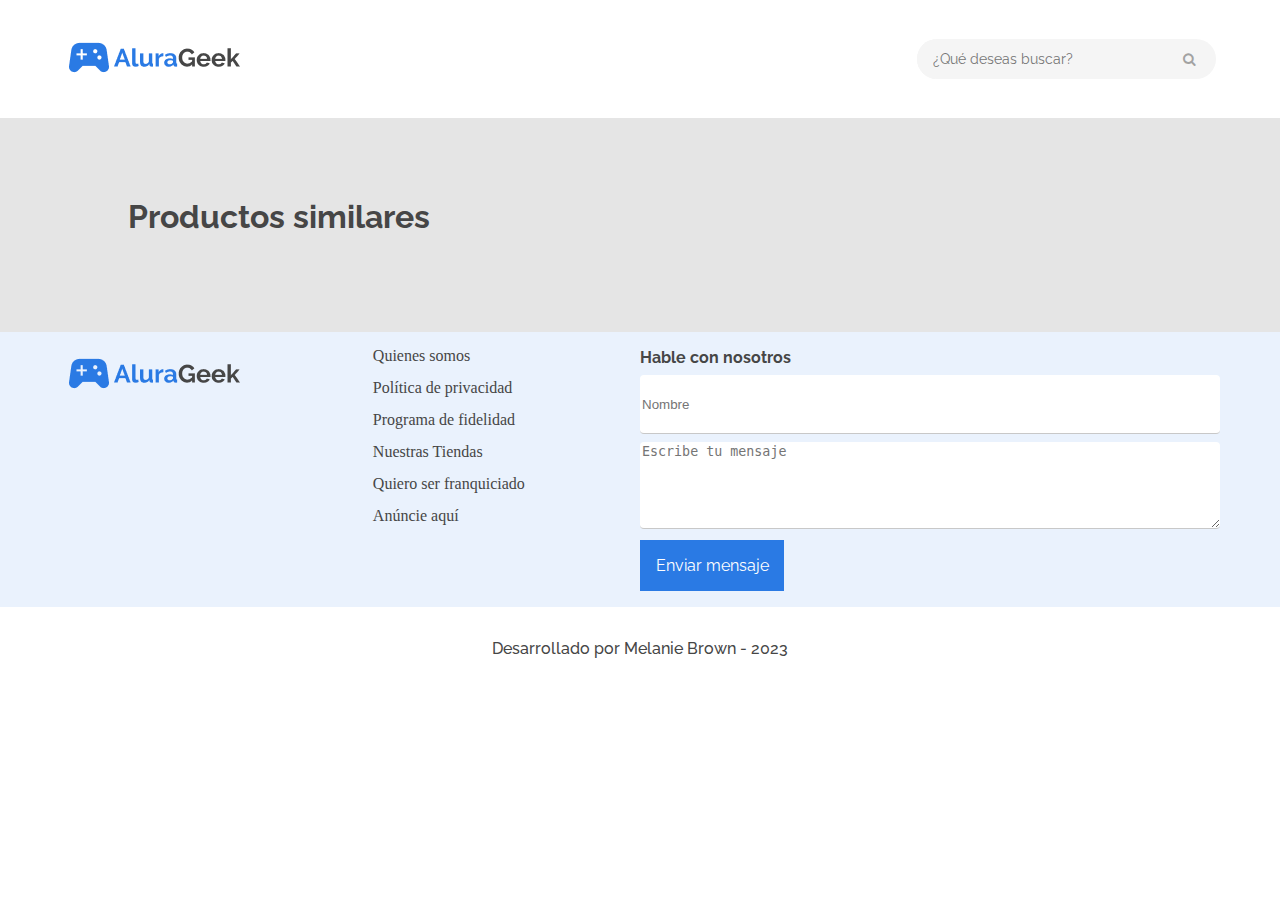
==== descripcion_productos.html @ 58a119d0 "first commit" ====
<!DOCTYPE html>
<html lang="es">
<head>
    <meta charset="UTF-8">
    <meta http-equiv="X-UA-Compatible" content="IE=edge">
    <meta name="viewport" content="width=device-width, initial-scale=1.0">
    <title>AluraGeek</title>
    <link rel="shortcut icon" href="./img/Vector.png" type="image/x-icon">
    <link rel="stylesheet" href="https://cdnjs.cloudflare.com/ajax/libs/font-awesome/4.7.0/css/font-awesome.min.css">
    <link rel="preconnect" href="https://fonts.googleapis.com">
    <link rel="preconnect" href="https://fonts.gstatic.com" crossorigin>
    <link href="https://fonts.googleapis.com/css2?family=Raleway:wght@100;200;400;500;700&display=swap" rel="stylesheet">
    <link rel="stylesheet" href="./css/reset.css">
    <link rel="stylesheet" href="./css/flexbox.css">
    <link rel="stylesheet" href="./css/header.css">
    <link rel="stylesheet" href="./css/descripcion_productos.css">
    <link rel="stylesheet" href="./css/rodapie.css">
</head>
<body>
    <header class="cabezera">
        <section class="cabezera_principal">
            <div class="logo">
                <div class="cabezera_componentes">                    
                    <a href="./index.html">                    
                        <img src="./img/Logo.png" alt="AluraGeek">
                    </a>
                    <div class="search_box">
                        <form class="search_principal">
                            <input type="search" class="search" placeholder="¿Qué deseas buscar?">
                            <button type="submit" class="boton_search"><i class="fa fa-search"></i></button>  
                        </form>        
                    </div>
                </div>
            </div>
        </section>
    </header>
    <main class="productos_contenedor">
        <section class="producto_principal" data-detalle>
<!--
            <div>
                <img class="img_producto" src="./img/unsplash_6FDXGY9J6y4.png" alt="">
            </div>
            <div class="detalles">
                <h1 class="nombre_prod">Producto XYZ</h1>
                <h5 class="precio_prod">$ 60,00</h5>
                <p class="descripcion_prod">Voluptas voluptatum quibusdam similique, class debitis alias maecenas eveniet ridiculus, facilis fusce! Ullam conubia? Sociis, minima malesuada habitasse distinctio sequi aliqua malesuada. Quisque deleniti proin expedita, aliquid litora. Iste recusandae? Commodo, quia ridiculus doloribus vero dictum? Penatibus donec placeat faucibus, dolorum do. Animi porta anim magnam</p>
            </div>
-->
        </section>
        <section class="productos_all">
            <div class="productos_title">
                <h2 class="title_similar">Productos similares</h2>
            </div>
            <div class="productos_similares_descripcion" data-similar>
<!--
                <div class="contenedor block_principal">
                    <img class="img_class" src="./img/unsplash_0POwK6iAiRQ.png" alt="">
                    <div>
                        <ul>
                            <li class="nombre_producto">Producto XYZ</li>
                            <li class="precio_producto">$ 60,00</li>
                            <li><a class="link_producto" href="#">Ver producto</a></li>
                        </ul>  
                    </div>
                </div>
                <div class="contenedor block_principal">
                    <img class="img_class" src="./img/unsplash_caNzzoxls8Q.png" alt="">
                    <div>
                        <ul>
                            <li class="nombre_producto">Producto XYZ</li>
                            <li class="precio_producto">$ 60,00</li>
                            <li><a class="link_producto" href="#">Ver producto</a></li>
                        </ul>   
                    </div>
                </div>
                <div class="contenedor block_principal">
                    <img class="img_class" src="./img/unsplash_ZV7lnfyQLmA.png" alt="">
                    <div>
                        <ul>
                            <li class="nombre_producto">Producto XYZ</li>
                            <li class="precio_producto">$ 60,00</li>
                            <li><a class="link_producto" href="#">Ver producto</a></li>
                        </ul>   
                    </div>
                </div>
                <div class="contenedor block_principal">
                    <img class="img_class" src="./img/unsplash_wa5z9o9fgjw.png" alt="">
                    <div>
                        <ul>
                            <li class="nombre_producto">Producto XYZ</li>
                            <li class="precio_producto">$ 60,00</li>
                            <li><a class="link_producto" href="#">Ver producto</a></li>
                        </ul>   
                    </div>
                </div>
                <div class="contenedor block_2">
                    <img class="img_class" src="./img/unsplash_Zjn4dT993-g.png" alt="">
                    <div>
                        <ul>
                            <li class="nombre_producto">Producto XYZ</li>
                            <li class="precio_producto">$ 60,00</li>
                            <li><a class="link_producto" href="#">Ver producto</a></li>
                        </ul>   
                    </div>
                </div>
                <div class="contenedor block_1">
                    <img class="img_class" src="./img/unsplash_k-xYhI3-gJM.png" alt="">
                    <div>
                        <ul>
                            <li class="nombre_producto">Producto XYZ</li>
                            <li class="precio_producto">$ 60,00</li>
                            <li><a class="link_producto" href="#">Ver producto</a></li>
                        </ul>  
                    </div>
                </div>
-->
            </div>
        </section>
    </main>
    <footer>
        <section class="rodapie">
            <div class="menu_contacto">
                <div class="menu_contacto__box">
                    <div class="menu_contacto__contenido">
                        <a href="./index.html">                    
                            <img src="./img/Logo.png" alt="AluraGeek">
                        </a>
                    </div>
                    <ul class="main">
                            <li class="main_contenedor"><a class="main_link" href="#">Quienes somos</a></li>
                            <li class="main_contenedor"><a class="main_link" href="#">Política de privacidad</a></li>
                            <li class="main_contenedor"><a class="main_link" href="#">Programa de fidelidad</a></li>
                            <li class="main_contenedor"><a class="main_link" href="#">Nuestras Tiendas</a></li>
                            <li class="main_contenedor"><a class="main_link" href="#">Quiero ser franquiciado</a></li>
                            <li class="main_contenedor"><a class="main_link" href="#">Anúncie aquí</a></li>
                    </ul>
                </div>
                <div class="contacto">
                    <form action="#" class="contacto_form">
                        <fieldset>
                            <legend class="title_contacto">Hable con nosotros</legend>
                            <label for="nombre"></label>
                            <input class="input_nombre" type="text" placeholder="Nombre" required data-tipo="nombre" pattern="[\s\S]{4,40}">
                            
                            <label for="mensaje"></label>
                            <textarea class="input_mensaje" type="text" placeholder="Escribe tu mensaje" required data-tipo="mensaje" pattern="[\s\S]{5,120}"></textarea>
                        </fieldset>
                        <button class="btn_contacto">Enviar mensaje</button>
                    </form>
                </div>
            </div>
        </section>
        <div class="rodapie_end">
            <h4 class="desarrollo">Desarrollado por Melanie Brown - 2023</h4>  
        </div>
    </footer>
    <script src="./js/search.js"></script>
<script type="module" src="./js/validacion_rodapie.js"></script>
<script type="module" src="./js/detalles_prod.js"></script>
</body>
</html>
---- css/flexbox.css ----
/*Flexbox*/
/*headers*/
.cabezera .cabezera_principal{
    display: flex;
    align-items: center;
    justify-content: space-between;
}
.logo, .btn_login{
    display: flex;
    justify-content: space-evenly;
    align-items: center;
}
.logo, .cabezera_componentes{
    display: flex;
    justify-content: space-between;
    align-items: center;
}
.cabezera .banner_promocional{
    display: flex;
    align-items: flex-end;
    justify-content: space-between;
}
.banner_promocional__text{
    display: flex;
    flex-direction: column;
    gap: 16px;
}
/*main*/
.productos .productos_principal{
    display: flex;
    justify-content: space-between;
    align-items: center;
}
.productos .productos_descripcion{
    display: flex;
    justify-content: space-between;
    align-items: center;
    gap: 16px;
}
.consolas .consolas_principal{
    display: flex;
    justify-content: space-between;
    align-items: center;
}
.consolas .consolas_descripcion{
    display: flex;
    justify-content: space-between;
    align-items: center;
    gap: 16px;
}
.diversos .diversos_principal{
    display: flex;
    justify-content: space-between;
    align-items: center;
}
.diversos .diversos_descripcion{
    display: flex;
    justify-content: space-between;
    align-items: center;
    gap: 16px;
}
/*Footer*/
.rodapie .menu_contacto{
    display: flex;
    justify-content: space-between;
}
.menu_contacto .menu_contacto__box{
    display: flex;
    justify-content: space-between;
    align-items: flex-start;
}
.menu_contacto__box .menu_contacto__contenido{
    display: flex;
}
.menu_contacto__box .main{
    display: flex;
    align-items: flex-start;
    flex-direction: column;
}
.menu_contacto .contacto{
    display: flex;
    align-items: flex-start;
    flex-direction: column;
    
}

@media screen and (max-width:768px){
    .menu_contacto .menu_contacto__box {
        flex-direction: column;
    }
}
@media screen and (max-width:360px){
    .productos_descripcion{
        min-height: 100%;
        display: flex;
        flex-wrap: wrap;
        flex-direction: row;
    }
    .productos_descripcion .block_principal {
        display: flex; 
        flex-basis: calc(50% - 10px);  
        justify-content: center;
        flex-direction: column;
    }
    .consolas_descripcion{
        min-height: 100%;
        display: flex;
        flex-wrap: wrap;
        flex-direction: row;
    }
    .consolas_descripcion .block_principal {
        display: flex; 
        flex-basis: calc(50% - 10px);  
        justify-content: center;
        flex-direction: column;
    }
    .diversos_descripcion{
        min-height: 100%;
        display: flex;
        flex-wrap: wrap;
        flex-direction: row;
    }
    .diversos_descripcion .block_principal {
        display: flex; 
        flex-basis: calc(50% - 10px);  
        justify-content: center;
        flex-direction: column;
    }
    .rodapie .menu_contacto{
        flex-direction: column;
    }
    .menu_contacto .menu_contacto__box{
        align-items: center;
    }
    .menu_contacto__box .main{
        align-items: center;
        padding-bottom: 16px;
    }
    .menu_contacto__box .menu_contacto__contenido {
        padding-bottom: 16px;
    }
}
---- css/header.css ----
/*Estilos de css*/
.cabezera{
    background: #FFFFFF;    

}
.cabezera_principal{  
	margin: 0 auto;  
    padding: 32px 10%;
}
.logo{
    width: 100%;
}
.cabezera_componentes{
    width: 100%;
}
.search_box{
    margin-left: 16px;
    
    background: #F5F5F5;
    border-radius: 20px;
}
.search{
    width: 20vw;
    height: 40px;
    background: #F5F5F5;
    border-style: none;
    font-family: 'Raleway';
    font-style: normal;
    font-weight: 400;
    font-size: 14px;
    line-height: 16px;
    border-radius: 20px 0 0 20px;
    padding-left: 16px;
}
.boton_search{
    background: none;
    border: none;
}
.fa{
    margin-right: 15px;
    color: #A2A2A2;
}
.btn_login{
    box-sizing: border-box;
    color: #2a7ae4;
    border: 1px solid #2a7ae4;
    width: 182px;
    height: 51px;    
}
.btn_login:hover{
    background: #D4E4FA;
}
.banner_promocional{
    
    height: 352px;
    background: linear-gradient(180deg, rgba(0, 0, 0, 0) 41.15%, rgba(0, 0, 0, 0.8) 100%), url("../img/bannerHongoMario.jpg") center / cover no-repeat;
}
.banner_promocional__text{
    width: 100%; 
    height: auto;
    padding: 32px 10%;
    
}
.title_promocional{
    color: #FFFFFF;
    font-family: 'Raleway';
    font-style: normal;
    font-weight: 700;
    font-size: 52px;
    line-height: 61px;
}
.descripcion_promocional{
    color: #FFFFFF;
    font-family: 'Raleway';
    font-style: normal;
    font-weight: 700;
    font-size: 22px;
    line-height: 26px;
}
.btn_promocional{
    color: #FFFFFF;
    background: #2A7AE4;
    width: 129px;
    height: 51px;
    border-style: none;
    font-family: 'Raleway';
    font-style: normal;
    font-weight: 400;
    font-size: 16px;
    line-height: 19px;
}
.btn_promocional:hover{
    background: #5595E9;
}
@media screen and (max-width:1280px){
    .cabezera_principal{
        padding: 32px 5%;
    }
    .banner_promocional__text{
        padding: 32px 5%;
    }
}
@media screen and (max-width:360px){
    .cabezera_componentes img{
        width: 100px;
        height: 28px;
        order: 0;
    }
    .search_box{
        background: #FFFFFF;
        order: 2;
    }
    .search{
        display: none;
    }
    .btn_login{
        order: 1;
        width: 133px;
        height: 40px;

    }
    .title_promocional{
        font-size: 22px;
        line-height: 26px;
    }
    .descripcion_promocional{
        font-size: 14px;
        line-height: 16px;
    }
}
---- css/descripcion_productos.css ----
.productos_all .productos_title{
    display: flex;
    justify-content: space-between;
    align-items: center;
}
.producto_principal{
    display: flex;
    align-items: center;
}
.productos_similares_descripcion{
    display: flex;
    flex-direction: row;
    justify-content: space-around;
    flex-wrap: wrap;
}

/*Estilos Css*/
.productos_contenedor{
    background: #E5E5E5;
}
.producto_principal{
    margin: 0 auto;
    padding: 32px 10%;
    gap: 32px;
}
.productos_all{
    
    padding-bottom: 16px;
}
.productos_title{
    margin: 0 auto;
    padding: 16px 10%;
}
.img_producto{
    width: 560px;
    height: auto;
}
.nombre_prod{
    font-family: 'Raleway';
    font-style: normal;
    font-weight: 500;
    font-size: 52px;
    line-height: 61px;
    color: #464646;
    margin-bottom: 16px;
}
.precio_prod{
    font-family: 'Raleway';
    font-style: normal;
    font-weight: 700;
    font-size: 16px;
    line-height: 19px;
    color: #464646;
    margin-bottom: 16px;
}
.descripcion_prod{
    font-family: 'Raleway';
    font-style: normal;
    font-weight: 400;
    font-size: 16px;
    line-height: 19px;
    color: #464646;
}
.title_similar{
    font-family: 'Raleway';
    font-style: normal;
    font-weight: 700;
    font-size: 32px;
    line-height: 38px;
    color: #464646;
}
.productos_similares_descripcion{ 
    margin: 0 auto;
    padding: 32px 10%;
}
.img_class{
    width: 100%;
    height: 174px;
}
.nombre_producto{
    font-family: 'Raleway';
    font-style: normal;
    font-weight: 500;
    font-size: 14px;
    line-height: 16px;
    color: #464646;
    /*align-self: stretch;*/
}
.precio_producto{
    font-family: 'Raleway';
    font-style: normal;
    font-weight: 700;
    font-size: 16px;
    line-height: 19px;
    color: #464646;
    align-self: stretch;
}
.link_producto{
    text-decoration: none;
    font-family: 'Raleway';
    font-style: normal;
    font-weight: 700;
    font-size: 16px;
    line-height: 19px;
    color: #2A7AE4;
}
/*Estilo del div appendChild */
.div_acd{
    display: flex;
}
.contenedor{
    width: 174px;
}
.detalles{
    padding: 16px 36px;
}
@media screen and (max-width:1024px) {
    .block_1{
        display: none;
    }
    .img_producto{
        width: 460px;
        height: auto;
    }
}

@media screen and (max-width:768px) {
    .producto_principal{
        padding: 16px 5%;
    }
    .productos_similares_descripcion{ 
        padding: 32px 5%;
    }
    .productos_title{
        padding: 16px 5%;
    }
    .img_producto{
        width: 254px;
        height: auto;
    }
    .nombre_prod{
        font-weight: 500;
        font-size: 22px;
        line-height: 26px;
    }
    .precio_prod{
        font-weight: 700;
        font-size: 16px;
        line-height: 19px;
    }
    .descripcion_prod{
        font-weight: 400;
        font-size: 16px;
        line-height: 19px;
    }
    .img_class{
        width: 100%;
    }
    .block_2{
        display: none;
    }
    
}
@media screen and (max-width:360px) {
    .producto_principal{
        flex-direction: column;
    }
    .img_class{
        width: 156px;
        padding-bottom: 16px;
    }
    .productos_similares_descripcion{
        min-height: 100%;
        display: flex;
        flex-wrap: wrap;
        flex-direction: row;
    }
    .productos_similares_descripcion .block_principal {
        display: flex; 
        flex-basis: calc(50% - 10px);  
        justify-content: center;
        flex-direction: column;
        padding-bottom: 16px;
    }
    /*Estilo del div appendChild */
    .div_acd{
        align-items: center;
        flex-direction: column;
    }
    
}
---- css/rodapie.css ----
/*Estilos Css*/
.rodapie{
    background: #EAF2FD;
      
}
.menu_contacto{
    /*width: 85%;*/
    margin: 0 auto;
    padding: 16px 10%;
}
.menu_contacto__box{
    width: 40%;
}
.main_contenedor{
    padding-bottom: 16px;
    
}
.main_link{
    text-decoration: none;
    color: #464646;
}
.contacto{
    width: 50%;
}
.contacto_form{
    width: 100%;
}
.title_contacto{
    color: #464646;
    font-family: 'Raleway';
    font-style: normal;
    font-weight: 700;
    font-size: 16px;
    line-height: 19px;
    margin-bottom: 8px;
}
.input_nombre{
    width: 100%;
    height: 56px;
    background: #FFFFFF;
    border-radius: 4px;
    border: none;
    border-bottom: 1px solid #C8C8C8;
    margin-bottom: 8px;
}
.input_mensaje{
    width: 100%;
    height: 82px;
    background: #FFFFFF;
    border-radius: 4px;
    border: none;
    border-bottom: 1px solid #C8C8C8;
    margin-bottom: 8px;
}
.btn_contacto{
    color: #FFFFFF;
    width: 144px;
    height: 51px;
    background: #2A7AE4;
    border-style: none;
    font-family: 'Raleway';
    font-style: normal;
    font-weight: 400;
    font-size: 16px;
    line-height: 19px;
}
.btn_contacto:hover{
    background: #5595E9;
}
.rodapie_end{
    height: 70px;
    padding-top: 32px;
}
.desarrollo{
    color: #464646;
    font-family: 'Raleway';
    font-style: normal;
    font-weight: 500;
    font-size: 16px;
    line-height: 19px;
    text-align: center;
}
@media screen and (max-width:1280px){
    .menu_contacto{
        padding: 16px 5%;
    }
}
@media screen and (max-width:768px){
    .menu_contacto{
        padding: 16px 5%;
    }
    .menu_contacto__box{
        width: 30%;
    }
    .contacto{
        width: 60%;
    }
}
@media screen and (max-width:360px){
    .menu_contacto__box{
        width: 100%;
    }
    .contacto{
        width: 100%;
    }
}
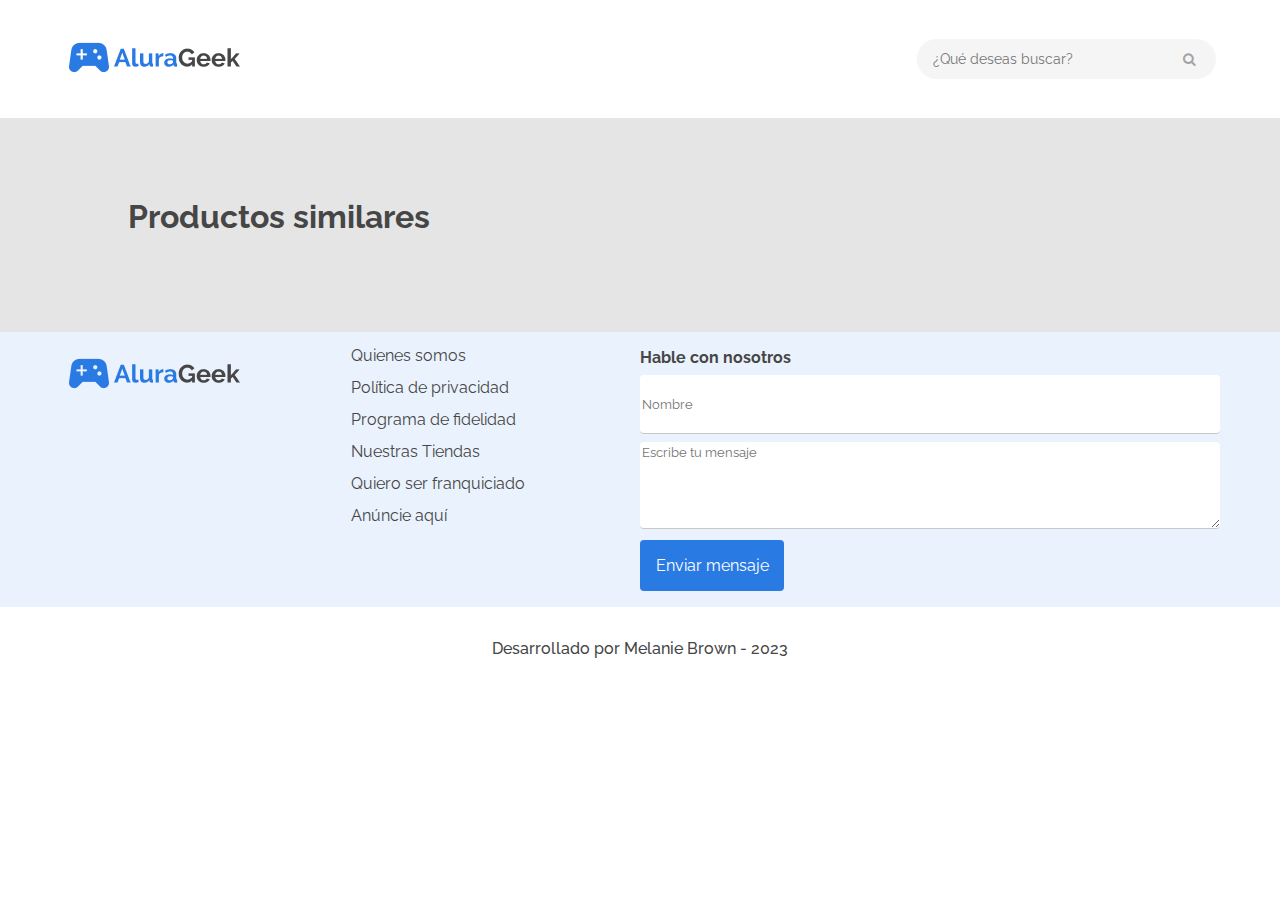
==== commit 04a34470: "retoques" ====
--- a/descripcion_productos.html
+++ b/descripcion_productos.html
@@ -36,84 +36,14 @@
     </header>
     <main class="productos_contenedor">
         <section class="producto_principal" data-detalle>
-<!--
-            <div>
-                <img class="img_producto" src="./img/unsplash_6FDXGY9J6y4.png" alt="">
-            </div>
-            <div class="detalles">
-                <h1 class="nombre_prod">Producto XYZ</h1>
-                <h5 class="precio_prod">$ 60,00</h5>
-                <p class="descripcion_prod">Voluptas voluptatum quibusdam similique, class debitis alias maecenas eveniet ridiculus, facilis fusce! Ullam conubia? Sociis, minima malesuada habitasse distinctio sequi aliqua malesuada. Quisque deleniti proin expedita, aliquid litora. Iste recusandae? Commodo, quia ridiculus doloribus vero dictum? Penatibus donec placeat faucibus, dolorum do. Animi porta anim magnam</p>
-            </div>
--->
+
         </section>
         <section class="productos_all">
             <div class="productos_title">
                 <h2 class="title_similar">Productos similares</h2>
             </div>
             <div class="productos_similares_descripcion" data-similar>
-<!--
-                <div class="contenedor block_principal">
-                    <img class="img_class" src="./img/unsplash_0POwK6iAiRQ.png" alt="">
-                    <div>
-                        <ul>
-                            <li class="nombre_producto">Producto XYZ</li>
-                            <li class="precio_producto">$ 60,00</li>
-                            <li><a class="link_producto" href="#">Ver producto</a></li>
-                        </ul>  
-                    </div>
-                </div>
-                <div class="contenedor block_principal">
-                    <img class="img_class" src="./img/unsplash_caNzzoxls8Q.png" alt="">
-                    <div>
-                        <ul>
-                            <li class="nombre_producto">Producto XYZ</li>
-                            <li class="precio_producto">$ 60,00</li>
-                            <li><a class="link_producto" href="#">Ver producto</a></li>
-                        </ul>   
-                    </div>
-                </div>
-                <div class="contenedor block_principal">
-                    <img class="img_class" src="./img/unsplash_ZV7lnfyQLmA.png" alt="">
-                    <div>
-                        <ul>
-                            <li class="nombre_producto">Producto XYZ</li>
-                            <li class="precio_producto">$ 60,00</li>
-                            <li><a class="link_producto" href="#">Ver producto</a></li>
-                        </ul>   
-                    </div>
-                </div>
-                <div class="contenedor block_principal">
-                    <img class="img_class" src="./img/unsplash_wa5z9o9fgjw.png" alt="">
-                    <div>
-                        <ul>
-                            <li class="nombre_producto">Producto XYZ</li>
-                            <li class="precio_producto">$ 60,00</li>
-                            <li><a class="link_producto" href="#">Ver producto</a></li>
-                        </ul>   
-                    </div>
-                </div>
-                <div class="contenedor block_2">
-                    <img class="img_class" src="./img/unsplash_Zjn4dT993-g.png" alt="">
-                    <div>
-                        <ul>
-                            <li class="nombre_producto">Producto XYZ</li>
-                            <li class="precio_producto">$ 60,00</li>
-                            <li><a class="link_producto" href="#">Ver producto</a></li>
-                        </ul>   
-                    </div>
-                </div>
-                <div class="contenedor block_1">
-                    <img class="img_class" src="./img/unsplash_k-xYhI3-gJM.png" alt="">
-                    <div>
-                        <ul>
-                            <li class="nombre_producto">Producto XYZ</li>
-                            <li class="precio_producto">$ 60,00</li>
-                            <li><a class="link_producto" href="#">Ver producto</a></li>
-                        </ul>  
-                    </div>
-                </div>
--->
+
             </div>
         </section>
     </main>
--- a/css/header.css
+++ b/css/header.css
@@ -31,6 +31,7 @@
     line-height: 16px;
     border-radius: 20px 0 0 20px;
     padding-left: 16px;
+    outline: none;
 }
 .boton_search{
     background: none;
@@ -45,13 +46,14 @@
     color: #2a7ae4;
     border: 1px solid #2a7ae4;
     width: 182px;
-    height: 51px;    
+    height: 51px;   
+    border-radius: 4px; 
 }
 .btn_login:hover{
-    background: #D4E4FA;
+    background-color: #2A7AE4;
+    color: white;
 }
 .banner_promocional{
-    
     height: 352px;
     background: linear-gradient(180deg, rgba(0, 0, 0, 0) 41.15%, rgba(0, 0, 0, 0.8) 100%), url("../img/bannerHongoMario.jpg") center / cover no-repeat;
 }
@@ -88,11 +90,12 @@
     font-weight: 400;
     font-size: 16px;
     line-height: 19px;
+    border-radius: 4px;
 }
 .btn_promocional:hover{
     background: #5595E9;
 }
-@media screen and (max-width:1280px){
+@media screen and (max-width:1400px){
     .cabezera_principal{
         padding: 32px 5%;
     }
--- a/css/descripcion_productos.css
+++ b/css/descripcion_productos.css
@@ -114,7 +114,7 @@
 .detalles{
     padding: 16px 36px;
 }
-@media screen and (max-width:1024px) {
+@media screen and (max-width:1400px) {
     .block_1{
         display: none;
     }
--- a/css/rodapie.css
+++ b/css/rodapie.css
@@ -1,5 +1,6 @@
 /*Estilos Css*/
 .rodapie{
+    font-family: Raleway;
     background: #EAF2FD;
       
 }
@@ -42,6 +43,16 @@
     border: none;
     border-bottom: 1px solid #C8C8C8;
     margin-bottom: 8px;
+    outline: none;
+}
+.input_nombre:focus{
+    border-bottom: solid 2px #2A7AE4;
+}
+.input_nombre::placeholder{
+    font-family: Raleway;
+}
+.input_nombre:focus::placeholder{
+    color: #2A7AE4;
 }
 .input_mensaje{
     width: 100%;
@@ -51,6 +62,16 @@
     border: none;
     border-bottom: 1px solid #C8C8C8;
     margin-bottom: 8px;
+    outline:  none;
+}
+.input_mensaje:focus{
+    border-bottom: solid 2px #2A7AE4;
+}
+.input_mensaje::placeholder{
+    font-family: Raleway;
+}
+.input_mensaje:focus::placeholder{
+    color: #2A7AE4;
 }
 .btn_contacto{
     color: #FFFFFF;
@@ -63,6 +84,7 @@
     font-weight: 400;
     font-size: 16px;
     line-height: 19px;
+    border-radius: 4px;
 }
 .btn_contacto:hover{
     background: #5595E9;
@@ -80,7 +102,7 @@
     line-height: 19px;
     text-align: center;
 }
-@media screen and (max-width:1280px){
+@media screen and (max-width:1400px){
     .menu_contacto{
         padding: 16px 5%;
     }
